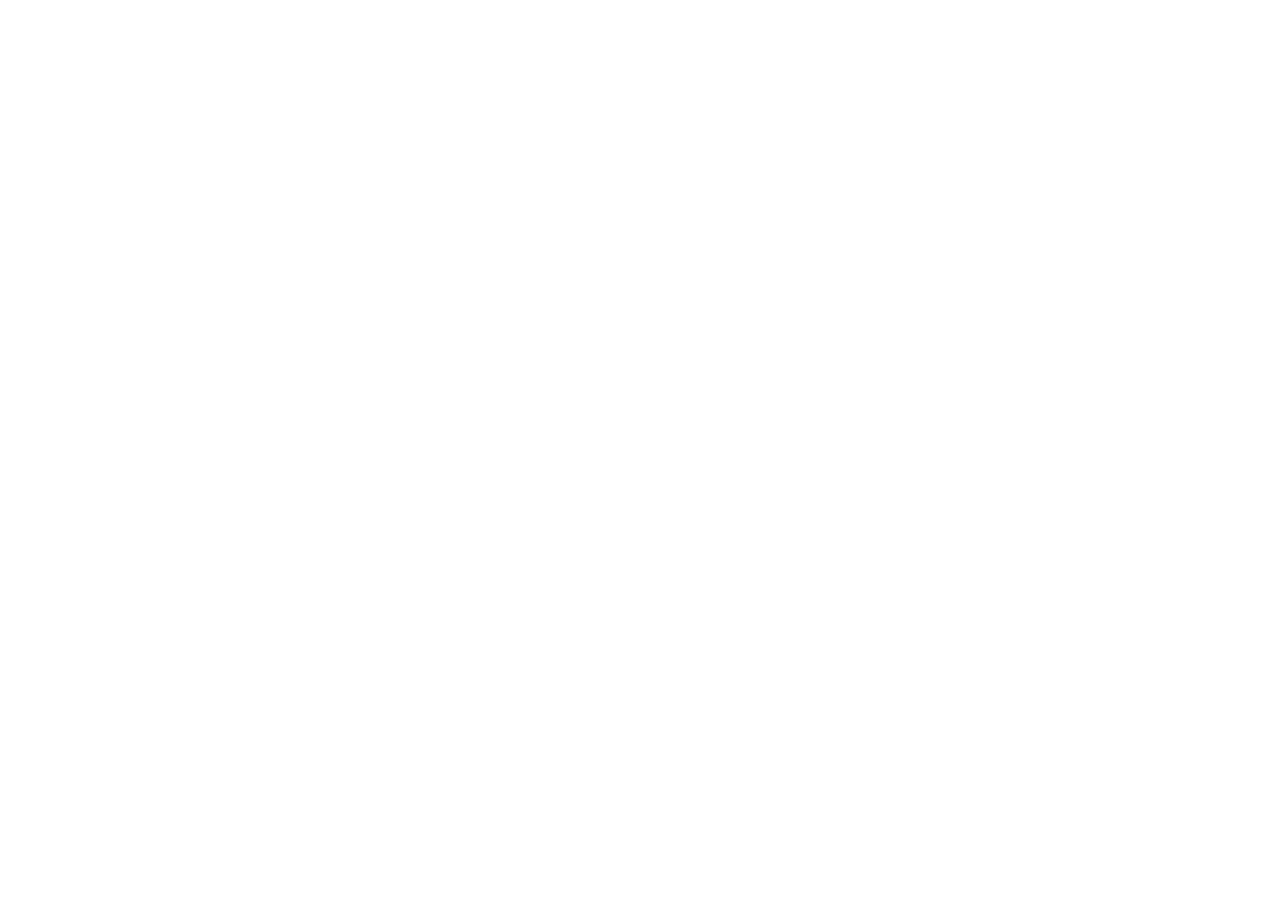
==== index.html @ e563205b "START" ====
<!DOCTYPE html>
<html lang="en">
<head>
    <meta charset="UTF-8">
    <meta http-equiv="X-UA-Compatible" content="IE=edge">
    <meta name="viewport" content="width=device-width, initial-scale=1.0">
    <title>12 Bool</title>
    <link rel="stylesheet" href="./css/main.css">
    <link rel="stylesheet" href="./css/main.css">
</head>

<body>
    
</body>

</html>
---- css/main.css ----
*{
    margin: 0;
    padding: 0;
    box-sizing: border-box;
}
---- css/main.css ----
*{
    margin: 0;
    padding: 0;
    box-sizing: border-box;
}
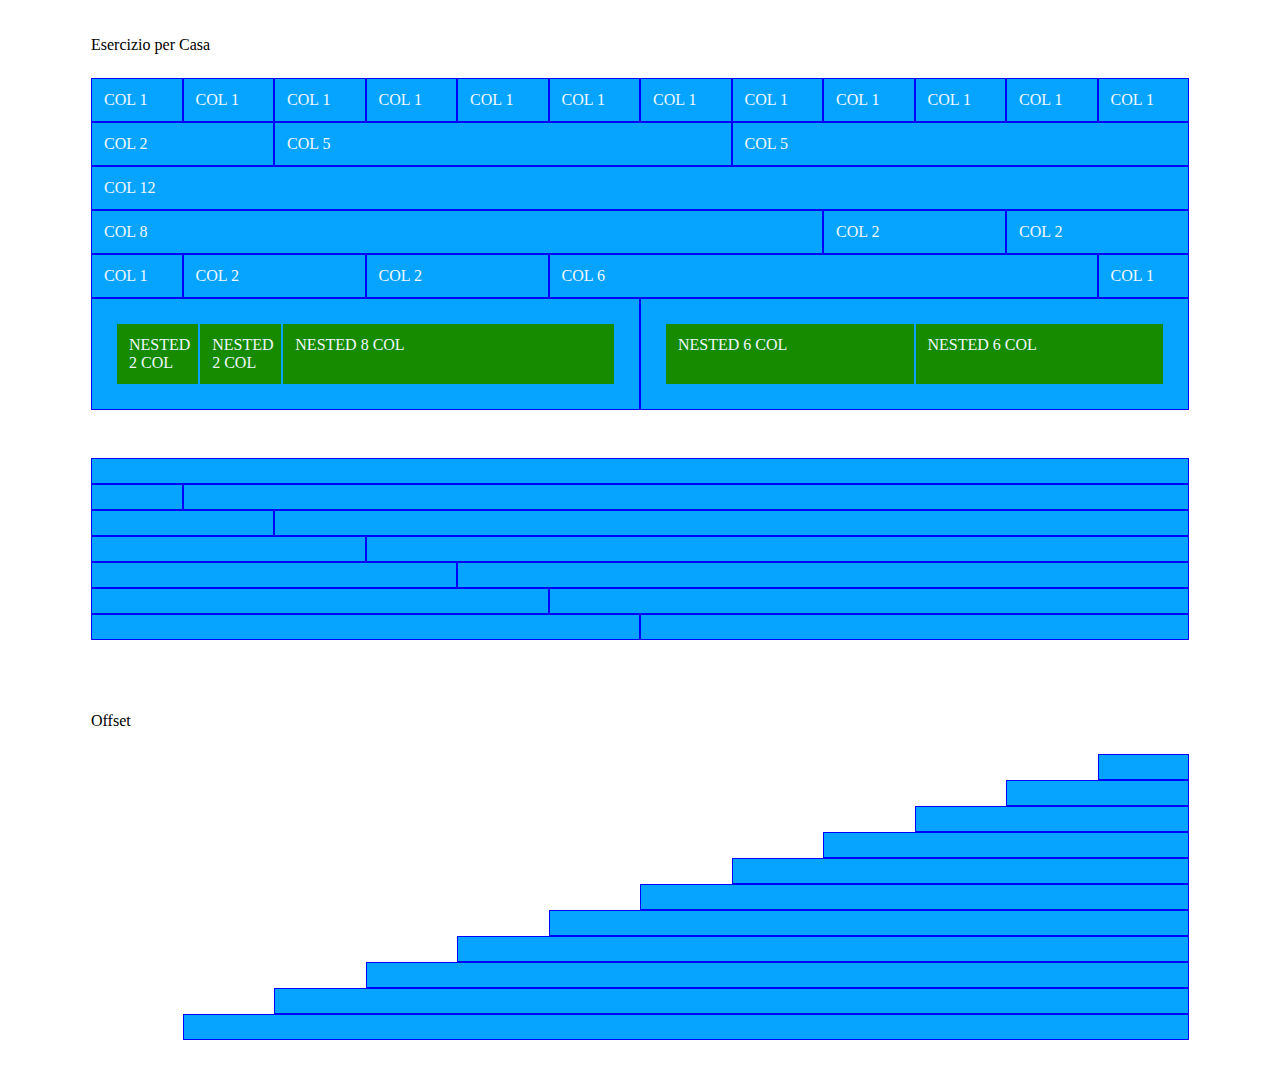
==== commit 44bca13b: "NEW FEAT esercizio per casa + offset" ====
--- a/index.html
+++ b/index.html
@@ -6,11 +6,101 @@
     <meta name="viewport" content="width=device-width, initial-scale=1.0">
     <title>12 Bool</title>
     <link rel="stylesheet" href="./css/main.css">
-    <link rel="stylesheet" href="./css/main.css">
+    <link rel="stylesheet" href="./css/12-bool.css">
 </head>
 
 <body>
-    
+    <div class="container">
+        <div class="row">
+            Esercizio per Casa
+        </div>
+        <div class="row">
+            <div class="col-1">COL 1</div>
+            <div class="col-1">COL 1</div>
+            <div class="col-1">COL 1</div>
+            <div class="col-1">COL 1</div>
+            <div class="col-1">COL 1</div>
+            <div class="col-1">COL 1</div>
+            <div class="col-1">COL 1</div>
+            <div class="col-1">COL 1</div>
+            <div class="col-1">COL 1</div>
+            <div class="col-1">COL 1</div>
+            <div class="col-1">COL 1</div>
+            <div class="col-1">COL 1</div>
+            <div class="col-2">COL 2</div>
+            <div class="col-5">COL 5</div>
+            <div class="col-5">COL 5</div>
+            <div class="col-12">COL 12</div>
+            <div class="col-8">COL 8</div>
+            <div class="col-2">COL 2</div>
+            <div class="col-2">COL 2</div>
+            <div class="col-1">COL 1</div>
+            <div class="col-2">COL 2</div>
+            <div class="col-2">COL 2</div>
+            <div class="col-6">COL 6</div>
+            <div class="col-1">COL 1</div>
+
+            <div class="col-6">
+                <div class="row">
+                    <div class="col-2">NESTED 2 COL</div>
+                    <div class="col-2">NESTED 2 COL</div>
+                    <div class="col-8">NESTED 8 COL</div>
+                </div>
+
+            </div>
+            <div class="col-6">
+                
+                <div class="row">
+                    <div class="col-6">NESTED 6 COL</div>
+                    <div class="col-6">NESTED 6 COL</div>
+                </div>
+            
+            </div>
+        </div>
+
+        <div class="row"></div>
+
+        <div class="row">
+            <div class="col-12"></div>
+            <div class="col-1"></div>
+            <div class="col-11"></div>
+            <div class="col-2"></div>
+            <div class="col-10"></div>
+            <div class="col-3"></div>
+            <div class="col-9"></div>
+            <div class="col-4"></div>
+            <div class="col-8"></div>
+            <div class="col-5"></div>
+            <div class="col-7"></div>
+            <div class="col-6"></div>
+            <div class="col-6"></div>
+
+        </div>
+    </div>
+
+    <div class="container">
+
+        <div class="row">Offset</div>
+
+        <div class="row">
+            <div class="col-1 col-offset-11"></div>
+            <div class="col-2 col-offset-10"></div>
+            <div class="col-3 col-offset-9"></div>
+            <div class="col-4 col-offset-8"></div>
+            <div class="col-5 col-offset-7"></div>
+            <div class="col-6 col-offset-6"></div>
+            <div class="col-7 col-offset-5"></div>
+            <div class="col-8 col-offset-4"></div>
+            <div class="col-9 col-offset-3"></div>
+            <div class="col-10 col-offset-2"></div>
+            <div class="col-11 col-offset-1"></div>
+
+        </div>
+
+    </div>
+
+
+
 </body>
 
 </html>--- a/css/main.css
+++ b/css/main.css
@@ -2,4 +2,11 @@
     margin: 0;
     padding: 0;
     box-sizing: border-box;
+}
+
+.row .row [class ^= "col-"]{
+    background-color: rgb(23, 139, 0);
+    border: 1px solid  rgb(7, 164, 255);
+    color: aliceblue;
+    padding: 12px;
 }--- a/css/12-bool.css
+++ b/css/12-bool.css
@@ -0,0 +1,137 @@
+[class ^= "col-"]{
+    background-color: rgb(7, 164, 255);
+    border: 1px solid blue;
+    color: aliceblue;
+    padding: 12px;
+    min-height: 100%;
+}
+
+.container{
+    max-width: 1170px;
+    margin: 0 auto;
+    padding: 24px;
+}
+
+.row{
+    padding: 12px;
+    display: flex;
+    flex-direction: row;
+    flex-wrap: wrap;
+    min-height: 100%;
+}
+
+.col{
+    flex-grow: 1;
+    flex-basis: 0;
+    max-width: 100%;
+    text-align: center;
+}
+
+/* COL SIZE DEFAULT */
+
+.col-1{
+    flex-basis: calc((100%/ 12) * 1);
+    max-width: calc((100%/ 12) * 1);
+}
+
+.col-2{
+    flex-basis: calc((100%/ 12) * 2);
+    max-width: calc((100%/ 12) * 2);
+}
+
+.col-3{
+    flex-basis: calc((100%/ 12) * 3);
+    max-width: calc((100%/ 12) * 3);
+}
+
+.col-4{
+    flex-basis: calc((100%/ 12) * 4);
+    max-width: calc((100%/ 12) * 4);
+}
+
+.col-5{
+    flex-basis: calc((100%/ 12) * 5);
+    max-width: calc((100%/ 12) * 5);
+}
+
+.col-6{
+    flex-basis: calc((100%/ 12) * 6);
+    max-width: calc((100%/ 12) * 6);
+}
+
+.col-7{
+    flex-basis: calc((100%/ 12) * 7);
+    max-width: calc((100%/ 12) * 7);
+}
+
+.col-8{
+    flex-basis: calc((100%/ 12) * 8);
+    max-width: calc((100%/ 12) * 8);
+}
+
+.col-9{
+    flex-basis: calc((100%/ 12) * 9);
+    max-width: calc((100%/ 12) * 9);
+}
+
+.col-10{
+    flex-basis: calc((100%/ 12) * 10);
+    max-width: calc((100%/ 12) * 10);
+}
+
+.col-11{
+    flex-basis: calc((100%/ 12) * 11);
+    max-width: calc((100%/ 12) * 11);
+}
+
+.col-12{
+    flex-basis: calc((100%/ 12) * 12);
+    max-width: calc((100%/ 12) * 12);
+}
+
+/* OFFSET SIZE DEFAULT */
+
+.col-offset-1{
+    margin-left: calc((100%/ 12) * 1);
+}
+
+.col-offset-2{
+    margin-left: calc((100%/ 12) * 2);
+}
+
+.col-offset-3{
+    margin-left: calc((100%/ 12) * 3);
+}
+
+.col-offset-4{
+    margin-left: calc((100%/ 12) * 4);
+}
+
+.col-offset-5{
+    margin-left: calc((100%/ 12) * 5);
+}
+
+.col-offset-6{
+    margin-left: calc((100%/ 12) * 6);
+}
+
+.col-offset-7{
+    margin-left: calc((100%/ 12) * 7);
+}
+
+.col-offset-8{
+    margin-left: calc((100%/ 12) * 8);
+}
+
+.col-offset-9{
+    margin-left: calc((100%/ 12) * 9);
+}
+
+.col-offset-10{
+    margin-left: calc((100%/ 12) * 10); 
+}
+
+.col-offset-11{
+    margin-left: calc((100%/ 12) * 11);
+}
+
